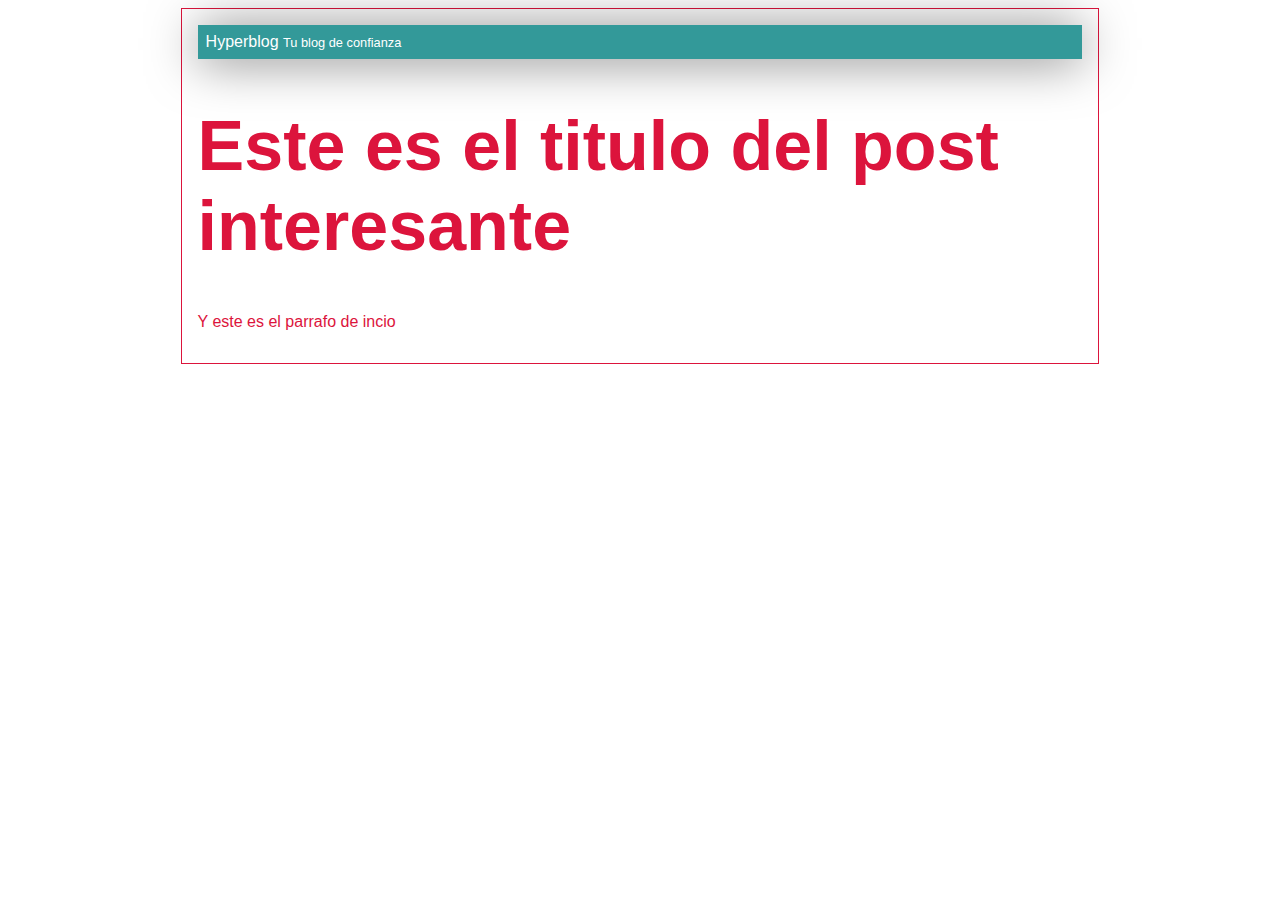
==== blogpost.html @ 83a4540a "Finalizada la cabecera con diseño azul" ====
<!DOCTYPE html>
<html lang="en">
<head>
    <meta charset="UTF-8">
    <meta http-equiv="X-UA-Compatible" content="IE=edge">
    <meta name="viewport" content="width=device-width, initial-scale=1.0">
    <title>E titulo del Blog</title>
    <link rel="stylesheet" href="css/estilos.css"/>
</head>
<body>
    <div id="container">
        <div id="cabecera">
            Hyperblog
            <span id="tagline">Tu blog de confianza</span>
        </div>
        <div id="post">
            <h1>Este es el titulo del post interesante</h1>
            <p>Y este es el parrafo de incio</p>
        </div>
    </div>
</body>
</html>
---- css/estilos.css ----
body
{
    color:crimson;
    text-align:left;
    font-family: Arial, Helvetica, sans-serif;
}
#cabecera
{
    background: #399;
    color:white;
    margin: 0;
    padding: 0.5em;
    box-shadow: 0px 2px 50px 0px rgba(0,0,0,0.5);
}
#cabecera #tagline
{
    font-weight: normal;
    font-size: 0.8em;
}
#container
{
    width: 70%;
    padding: 1em;
    text-align: left;
    border: 1px solid;
    margin: 0 auto;
}
#container h1
{
    font-size: 70px;
}
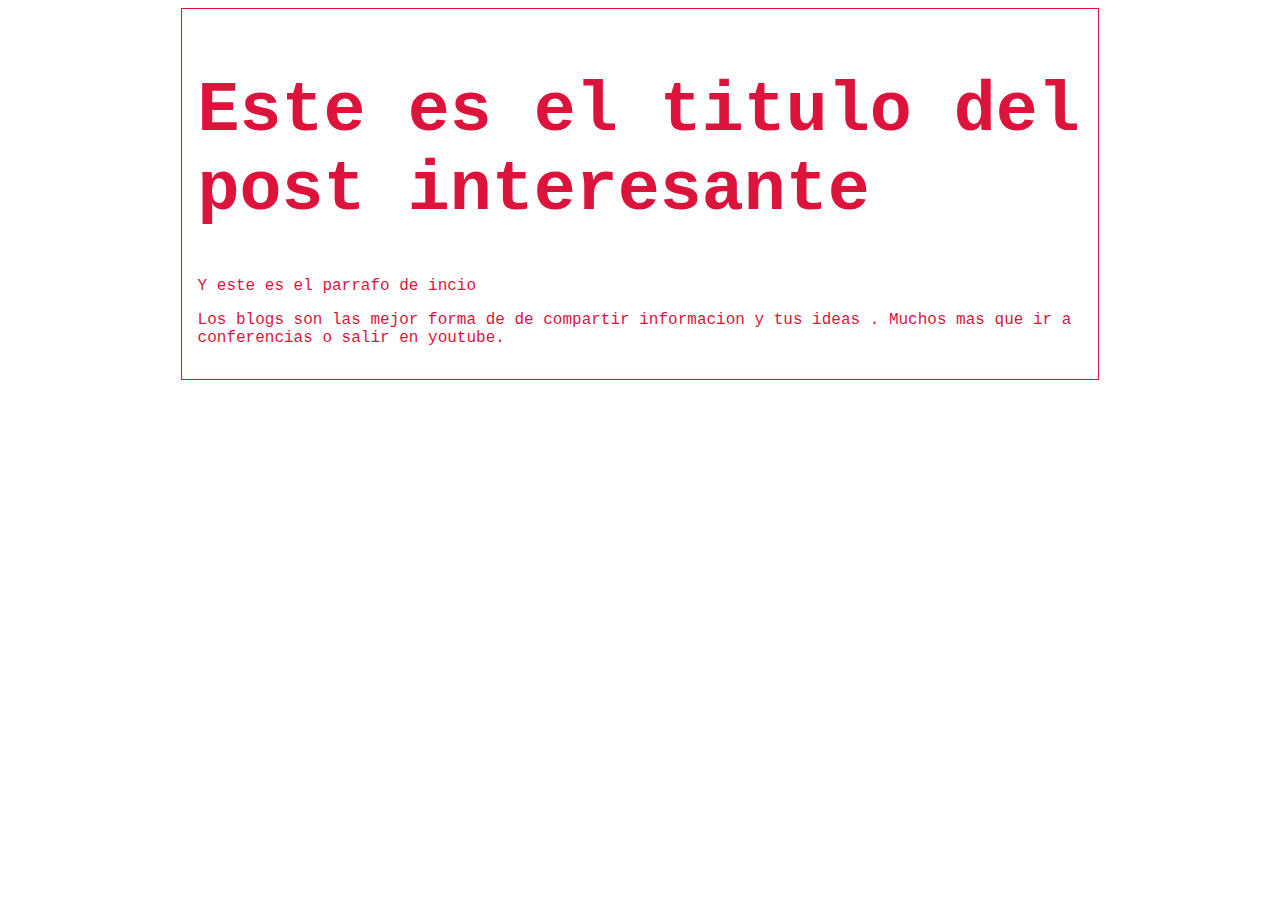
==== commit b5dae92f: "agregado el contenido adicional de blog y una mejor tipografia" ====
--- a/blogpost.html
+++ b/blogpost.html
@@ -9,13 +9,15 @@
 </head>
 <body>
     <div id="container">
-        <div id="cabecera">
-            Hyperblog
-            <span id="tagline">Tu blog de confianza</span>
-        </div>
         <div id="post">
-            <h1>Este es el titulo del post interesante</h1>
+            <h1>Este es el titulo del post 
+                interesante</h1>
             <p>Y este es el parrafo de incio</p>
+            <p>Los blogs son las mejor forma de
+                de compartir informacion y tus
+                ideas . Muchos mas que ir a
+                conferencias o salir en youtube.
+            </p>
         </div>
     </div>
 </body>
--- a/css/estilos.css
+++ b/css/estilos.css
@@ -2,20 +2,7 @@
 {
     color:crimson;
     text-align:left;
-    font-family: Arial, Helvetica, sans-serif;
-}
-#cabecera
-{
-    background: #399;
-    color:white;
-    margin: 0;
-    padding: 0.5em;
-    box-shadow: 0px 2px 50px 0px rgba(0,0,0,0.5);
-}
-#cabecera #tagline
-{
-    font-weight: normal;
-    font-size: 0.8em;
+    font-family: 'Courier New', Courier, monospace;
 }
 #container
 {
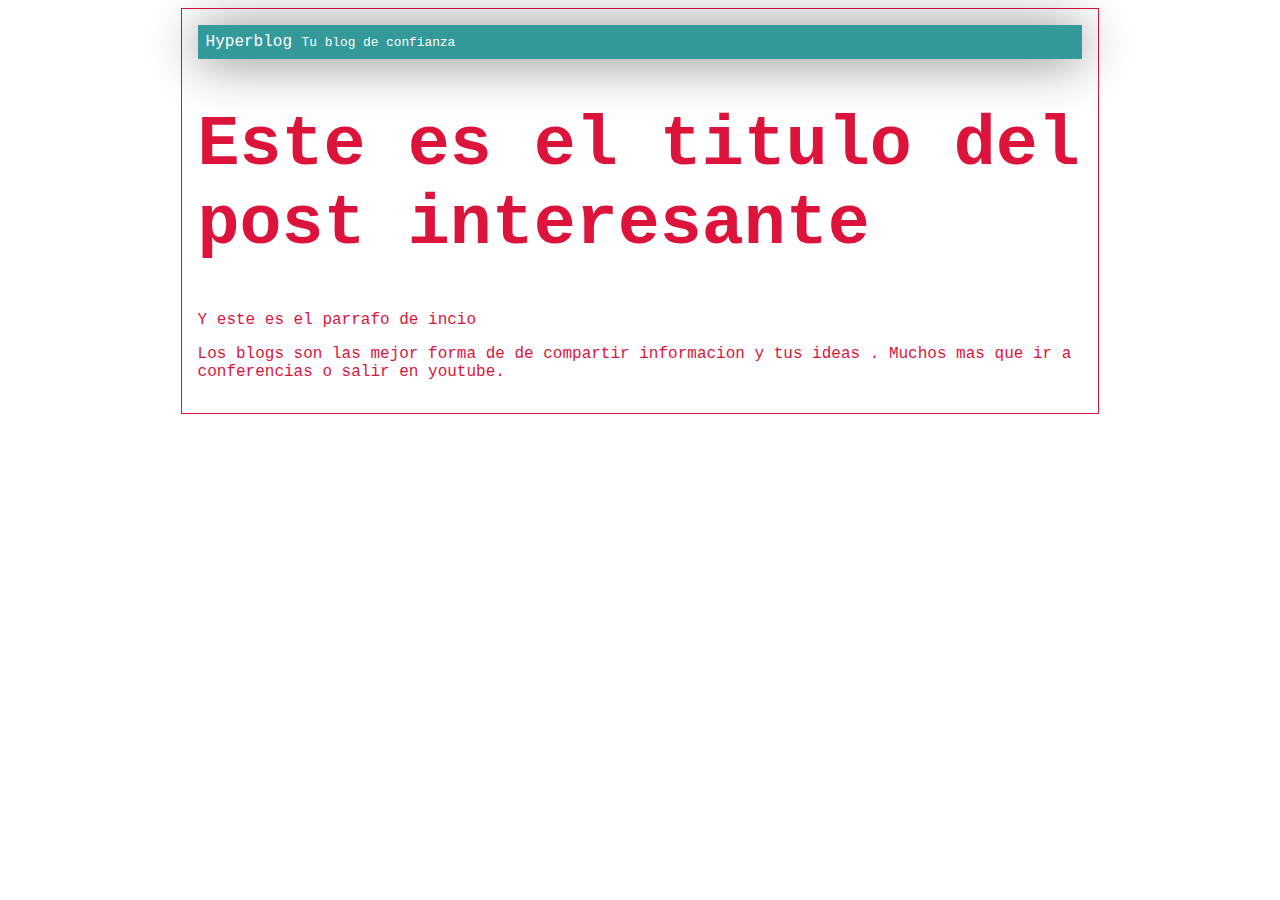
==== commit b2f7a25f: "Merge branch 'cabecera'" ====
--- a/blogpost.html
+++ b/blogpost.html
@@ -9,6 +9,10 @@
 </head>
 <body>
     <div id="container">
+        <div id="cabecera">
+            Hyperblog
+            <span id="tagline">Tu blog de confianza</span>
+        </div>
         <div id="post">
             <h1>Este es el titulo del post 
                 interesante</h1>
--- a/css/estilos.css
+++ b/css/estilos.css
@@ -3,6 +3,19 @@
     color:crimson;
     text-align:left;
     font-family: 'Courier New', Courier, monospace;
+}
+#cabecera
+{
+    background: #399;
+    color:white;
+    margin: 0;
+    padding: 0.5em;
+    box-shadow: 0px 2px 50px 0px rgba(0,0,0,0.5);
+}
+#cabecera #tagline
+{
+    font-weight: normal;
+    font-size: 0.8em;
 }
 #container
 {
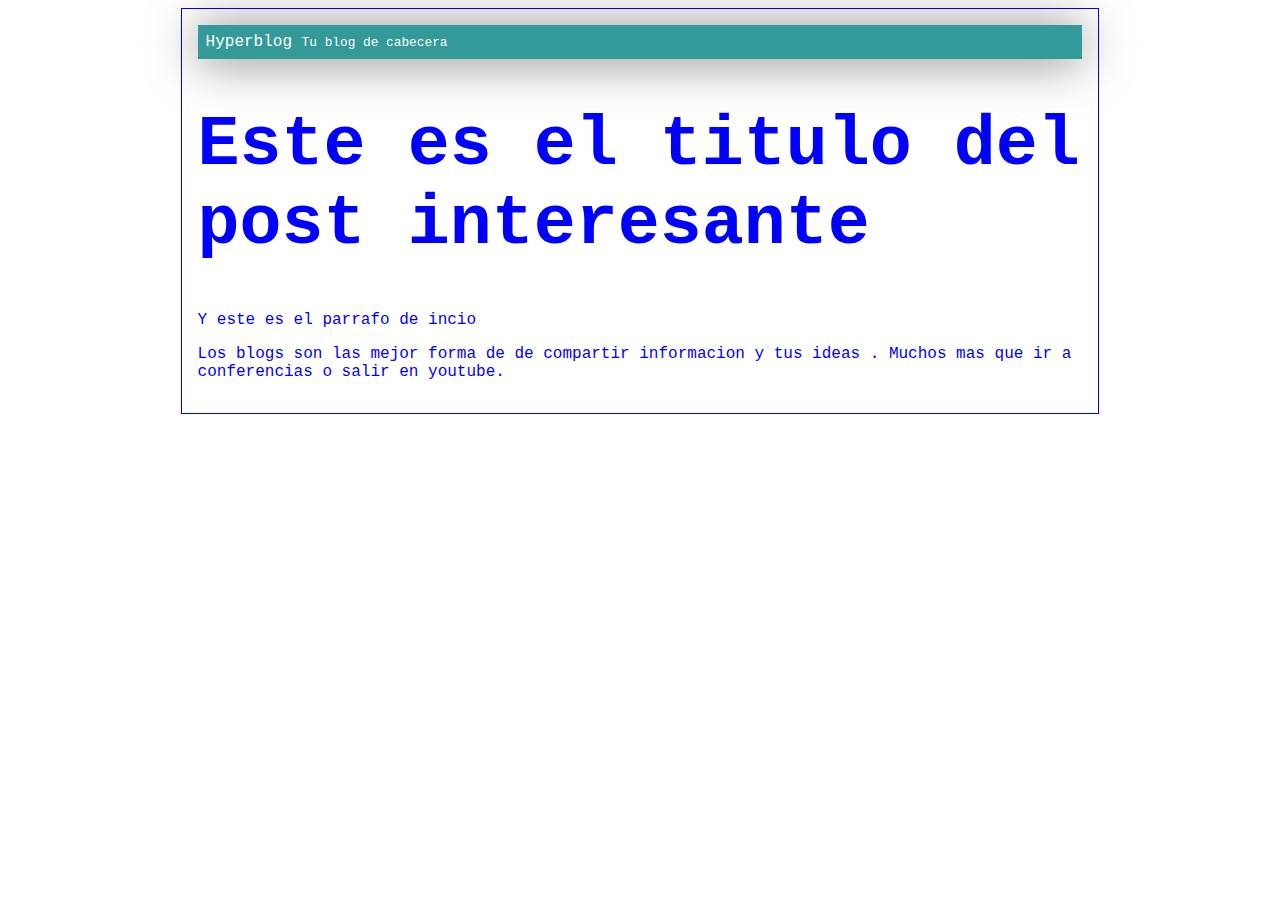
==== commit 9106e16b: "modifique la cabecera y el color del texto" ====
--- a/blogpost.html
+++ b/blogpost.html
@@ -11,7 +11,7 @@
     <div id="container">
         <div id="cabecera">
             Hyperblog
-            <span id="tagline">Tu blog de confianza</span>
+            <span id="tagline">Tu blog de cabecera</span>
         </div>
         <div id="post">
             <h1>Este es el titulo del post 
--- a/css/estilos.css
+++ b/css/estilos.css
@@ -1,6 +1,6 @@
 body
 {
-    color:crimson;
+    color:blue;
     text-align:left;
     font-family: 'Courier New', Courier, monospace;
 }
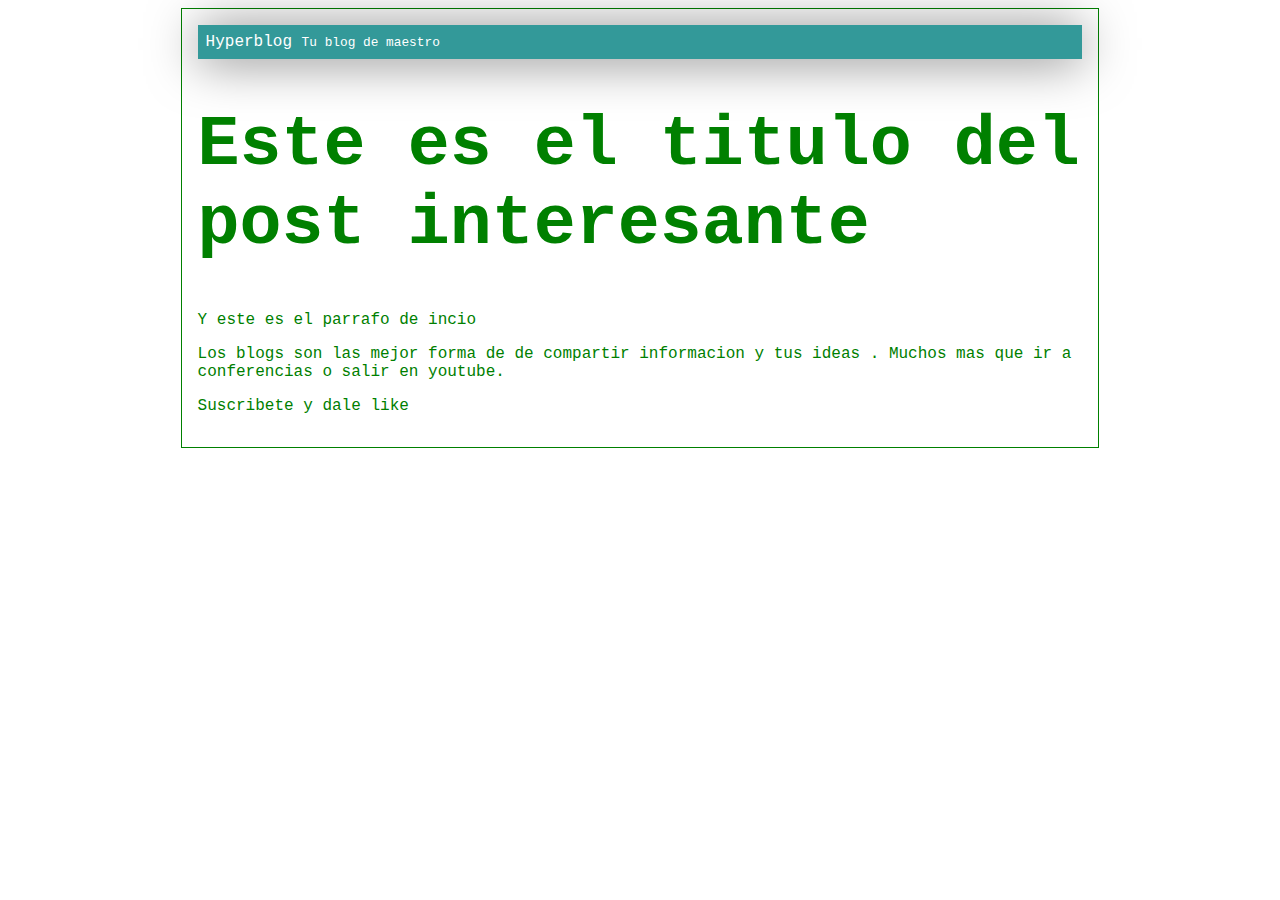
==== commit cced6567: "Agrege suscripcion, cambie la cabecera maestra y puze todo green" ====
--- a/blogpost.html
+++ b/blogpost.html
@@ -11,7 +11,7 @@
     <div id="container">
         <div id="cabecera">
             Hyperblog
-            <span id="tagline">Tu blog de cabecera</span>
+            <span id="tagline">Tu blog de maestro</span>
         </div>
         <div id="post">
             <h1>Este es el titulo del post 
@@ -22,6 +22,7 @@
                 ideas . Muchos mas que ir a
                 conferencias o salir en youtube.
             </p>
+            <p>Suscribete y dale like</p>
         </div>
     </div>
 </body>
--- a/css/estilos.css
+++ b/css/estilos.css
@@ -1,6 +1,6 @@
 body
 {
-    color:blue;
+    color:green;
     text-align:left;
     font-family: 'Courier New', Courier, monospace;
 }
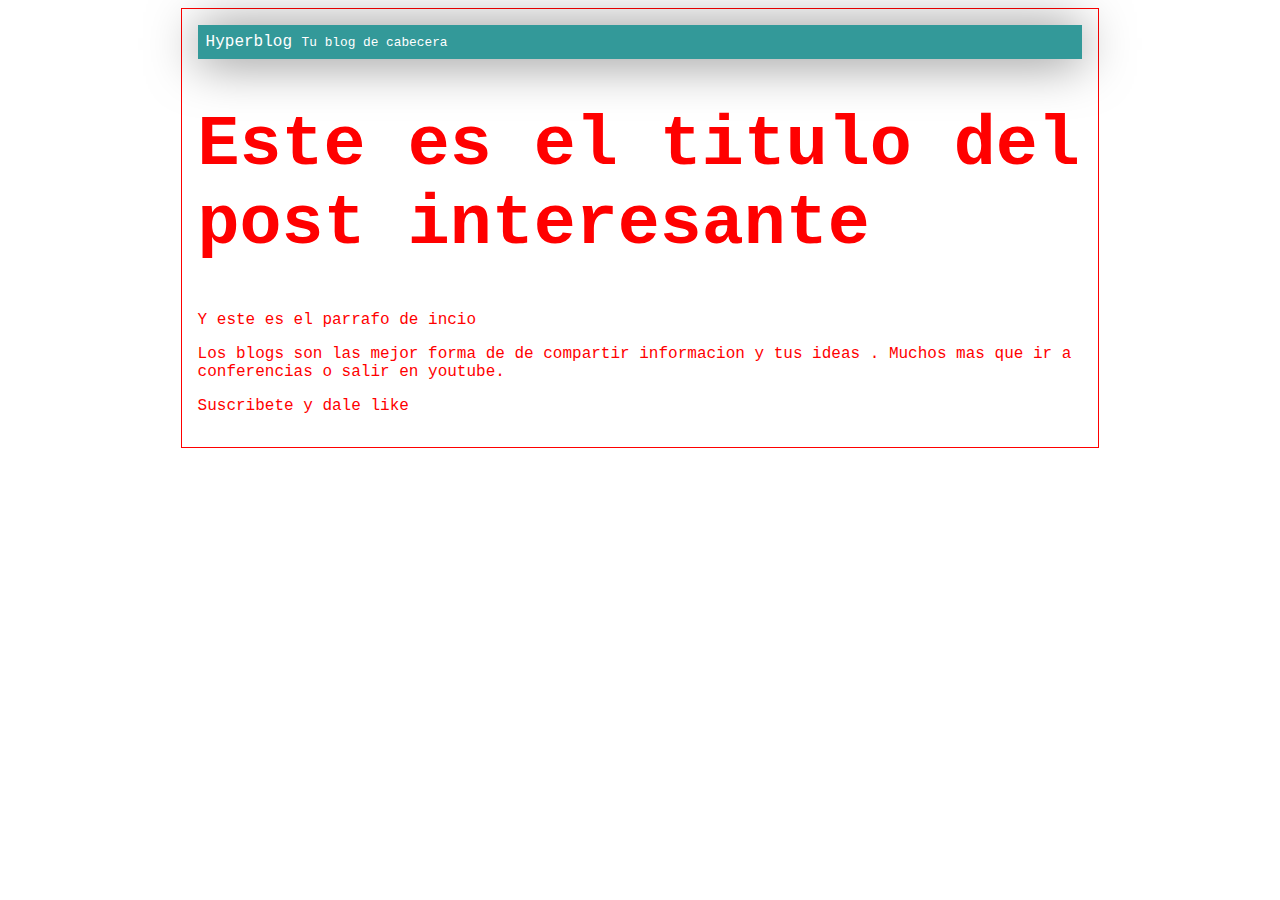
==== commit f24750de: "Solucione el conflicto de las ramas al fusionar" ====
--- a/blogpost.html
+++ b/blogpost.html
@@ -11,7 +11,7 @@
     <div id="container">
         <div id="cabecera">
             Hyperblog
-            <span id="tagline">Tu blog de maestro</span>
+            <span id="tagline">Tu blog de cabecera</span>
         </div>
         <div id="post">
             <h1>Este es el titulo del post 
--- a/css/estilos.css
+++ b/css/estilos.css
@@ -1,6 +1,7 @@
 body
 {
-    color:green;
+
+    color:red;
     text-align:left;
     font-family: 'Courier New', Courier, monospace;
 }
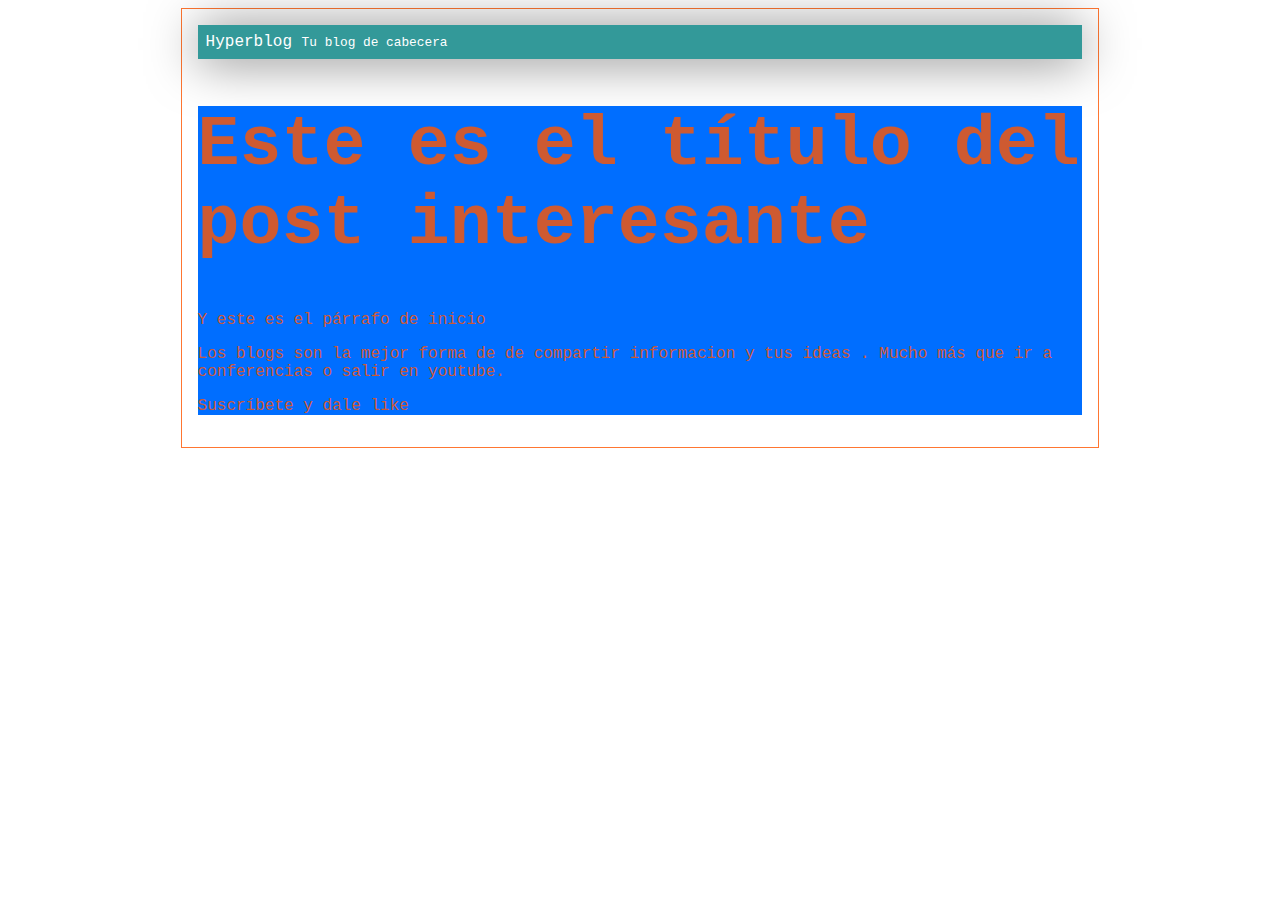
==== commit dfaef1b0: "Tildes y typos arreglados" ====
--- a/blogpost.html
+++ b/blogpost.html
@@ -4,7 +4,7 @@
     <meta charset="UTF-8">
     <meta http-equiv="X-UA-Compatible" content="IE=edge">
     <meta name="viewport" content="width=device-width, initial-scale=1.0">
-    <title>E titulo del Blog</title>
+    <title>El titulo del Blog 2.0</title>
     <link rel="stylesheet" href="css/estilos.css"/>
 </head>
 <body>
@@ -14,15 +14,15 @@
             <span id="tagline">Tu blog de cabecera</span>
         </div>
         <div id="post">
-            <h1>Este es el titulo del post 
+            <h1>Este es el título del post 
                 interesante</h1>
-            <p>Y este es el parrafo de incio</p>
-            <p>Los blogs son las mejor forma de
+            <p>Y este es el párrafo de inicio</p>
+            <p>Los blogs son la mejor forma de
                 de compartir informacion y tus
-                ideas . Muchos mas que ir a
+                ideas . Mucho más que ir a
                 conferencias o salir en youtube.
             </p>
-            <p>Suscribete y dale like</p>
+            <p>Suscríbete y dale like</p>
         </div>
     </div>
 </body>
--- a/css/estilos.css
+++ b/css/estilos.css
@@ -1,7 +1,7 @@
 body
 {
 
-    color:red;
+    color:rgba(255, 85, 0, 0.807);
     text-align:left;
     font-family: 'Courier New', Courier, monospace;
 }
@@ -29,4 +29,8 @@
 #container h1
 {
     font-size: 70px;
+}
+#post
+{
+    background: rgb(0, 110, 255);
 }